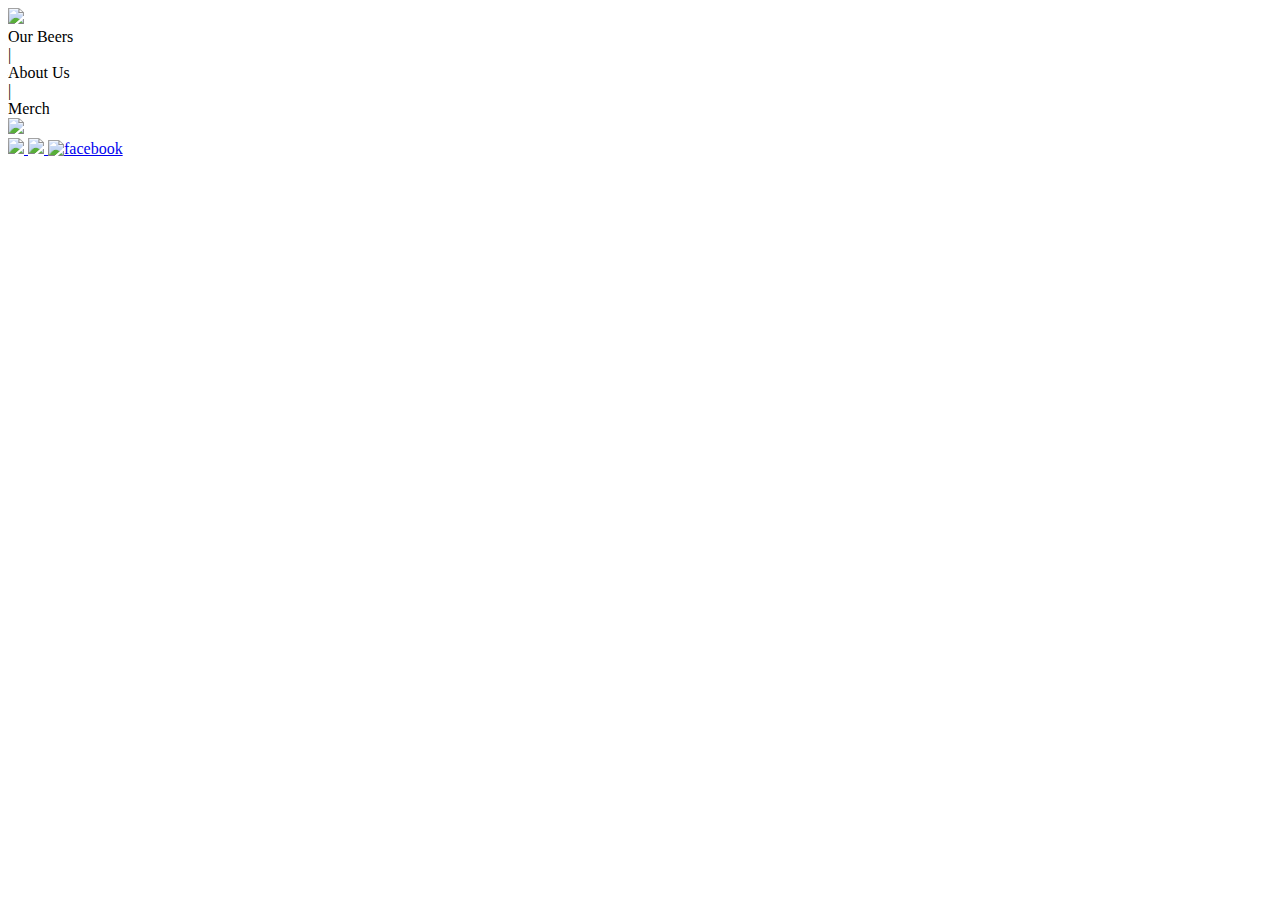
==== index.html @ 9380a45f "Add files via upload" ====
<!DOCTYPE html>
<html>
<head>
	<link rel="stylesheet" href="css/styles.css">
	<link rel="shortcut icon" href="images/favicon.ico"/>
		
	<title>Sandy Meadow Farm Brewing</title>
	
</head>



<body>

	<img id="background_image" src="images/SMFBrew_blackcircle_cropped.png"></img>

	<div id="heading_bar" class="title-page-bars">
		
		
		<div id="our-beers" class="heading-bar-titles" >Our Beers</div>
		<div id="divider1" class="heading-bar-titles"  >|</div>
		<div id="about-us" class="heading-bar-titles"  >About Us</div>		
		<div id="divider2" class="heading-bar-titles"  >|</div>
		<div id="merch" class="heading-bar-titles"     >Merch</div>
		
		<a href="https://www.smfbrewing.com">
			<img src="images/SMFbrew_whitecircle_cropped.png" id="heading_banner_image">
		<a/>
			
	</div>

	<div id="social_media_bar">
		<a href="https://www.instagram.com/smfbrewingco/" >
			<img src="images/instagram.png" id="instagram_image">
		</a>
		
		<a href="mailto:smfbrewingcompany@gmail.com">
			<img src="images/gmail_icon.png" id="gmail_image">
		</a>
		
		<a href="https://www.facebook.com/Sandy-Meadow-Farm-Brewing-Company-106405824204245/" >
			<img src="images/facebook_icon.png" id="facebook_image" alt="facebook">
		</a>
	</div>
	

	<script src="script/page_load.js"></script>	
</body>
</html>
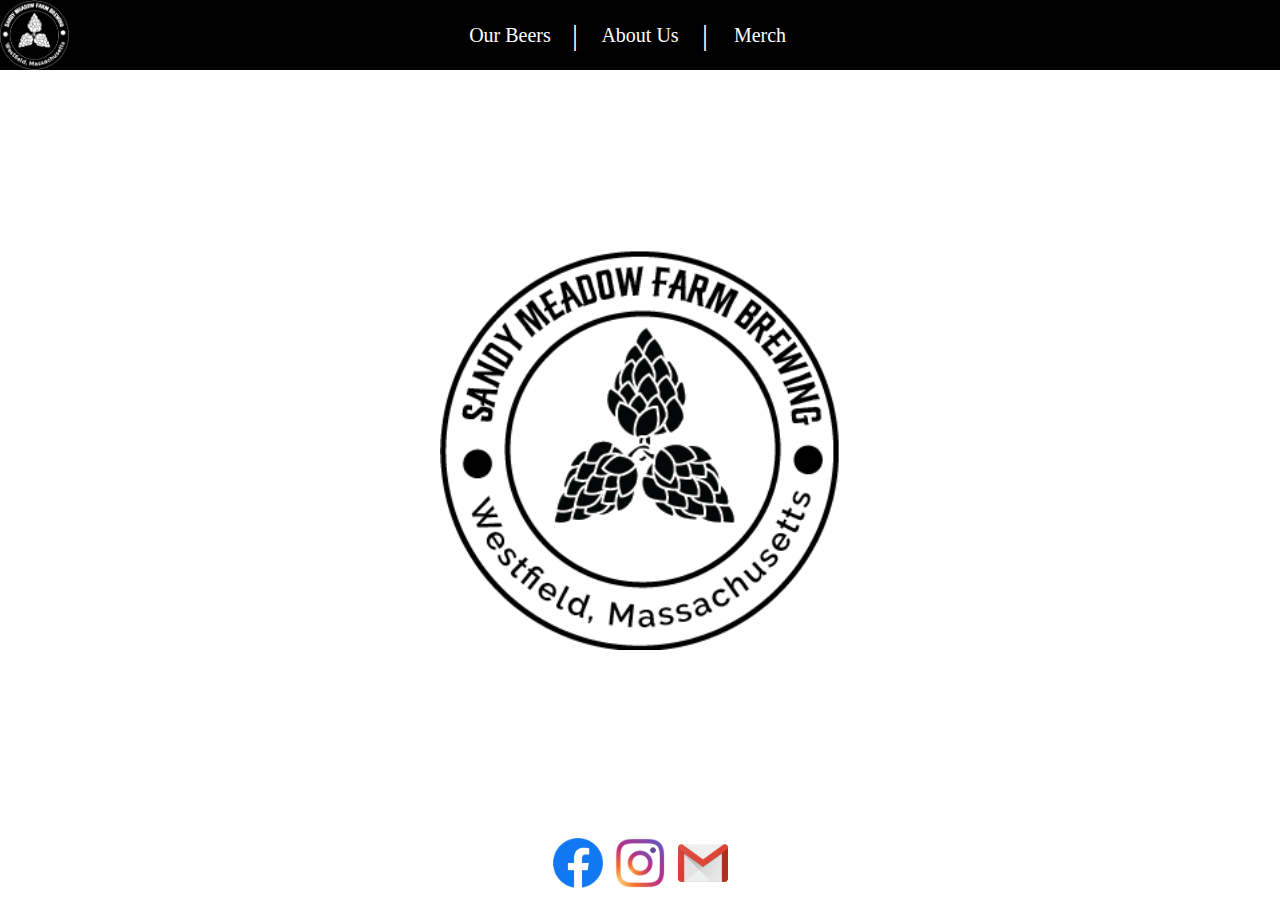
==== commit ca11b9d3: "first update for about us" ====
--- a/index.html
+++ b/index.html
@@ -5,6 +5,12 @@
 	<link rel="shortcut icon" href="images/favicon.ico"/>
 		
 	<title>Sandy Meadow Farm Brewing</title>
+	
+	<script src="https://ajax.googleapis.com/ajax/libs/jquery/3.4.1/jquery.min.js"></script>
+	
+	
+	<meta charset="UTF-8">
+
 	
 </head>
 
@@ -17,16 +23,24 @@
 	<div id="heading_bar" class="title-page-bars">
 		
 		
-		<div id="our-beers" class="heading-bar-titles" >Our Beers</div>
-		<div id="divider1" class="heading-bar-titles"  >|</div>
-		<div id="about-us" class="heading-bar-titles"  >About Us</div>		
-		<div id="divider2" class="heading-bar-titles"  >|</div>
-		<div id="merch" class="heading-bar-titles"     >Merch</div>
+		<div id="our-beers" class="heading-bar-titles"  >Our Beers</div>
+		<div id="divider1"  class="heading-bar-titles"  >|</div>
+		
+		<div id="about-us"  class="heading-bar-titles"  >About Us</div>		
+		
+		<div id="divider2"  class="heading-bar-titles"  >|</div>
+		<div id="merch"     class="heading-bar-titles"  >Merch</div>
+		
 		
 		<a href="https://www.smfbrewing.com">
 			<img src="images/SMFbrew_whitecircle_cropped.png" id="heading_banner_image">
-		<a/>
-			
+		</a>
+		
+		
+	</div>
+	
+	<div id="content-pane">
+	
 	</div>
 
 	<div id="social_media_bar">
@@ -35,7 +49,7 @@
 		</a>
 		
 		<a href="mailto:smfbrewingcompany@gmail.com">
-			<img src="images/gmail_icon.png" id="gmail_image">
+			<img src="images/Gmail_Icon.png" id="gmail_image">
 		</a>
 		
 		<a href="https://www.facebook.com/Sandy-Meadow-Farm-Brewing-Company-106405824204245/" >
@@ -44,6 +58,7 @@
 	</div>
 	
 
-	<script src="script/page_load.js"></script>	
+	<script src="script/javascript.js"></script>
+	
 </body>
 </html>--- a/css/styles.css
+++ b/css/styles.css
@@ -0,0 +1,191 @@
+body
+{	
+	background-color: #FFFFFF;
+	//background-image: url('../images/barley.jpg');
+	//background-size: 100% 100;
+}
+
+#heading_banner_image
+{
+	height: 100%;
+	width: auto;
+}
+
+#background_image
+{
+	position: absolute;
+	width: auto;
+	height: 70%;
+	max-width: 400px;
+	max-height: 400px;
+	margin: auto;
+	top: 0;
+	bottom: 0;
+	left: 0;
+	right: 0;
+}
+
+
+#instagram_image
+{
+	position: absolute;
+    margin: auto;
+    top: 0;
+    left: 0;
+    right: 0px;
+    bottom: 0;
+	height: 50px;
+	width: 50px;
+}
+
+#gmail_image
+{
+	position: absolute;
+    margin: auto;
+    top: 0;
+    left: 125px;
+    right: 0;
+    bottom: 0;
+	height: 50px;
+	width: 50px;
+}
+
+#facebook_image
+{
+	position: absolute;
+    margin: auto;
+    top: 0;
+    left: 0;
+    right: 125px;
+    bottom: 0;
+	height: 50px;
+	width: 50px;
+}
+
+#heading_bar
+{
+	position:fixed;
+	height: 70px;
+	left: 0px;
+	top: 0px;
+}
+
+#social_media_bar
+{
+	background-color: #FFFFFF;
+	position:absolute;
+	width: 100%;
+	height: 75px;
+	bottom: 0px;
+	left: 0px;
+}
+
+#our-beers
+{
+	margin: auto;
+    top: 0;
+    left: 0;
+    right: 260px;
+    bottom: 0;
+	font-size: 20px;
+	line-height: 70px;
+}
+
+#divider1
+{
+	margin: auto;
+    top: 0;
+    left: 0;
+    right: 130px;
+    bottom: 0;
+	font-size: 30px;
+	line-height: 70px;
+}
+
+#about-us
+{
+	margin: auto;
+    top: 0;
+    left: 0;
+    right: 0;
+    bottom: 0;
+	font-size: 20px;
+	line-height: 70px;
+}
+
+#divider2
+{
+	margin: auto;
+    top: 0;
+    left: 130px;
+    right: 0;
+    bottom: 0;
+	font-size: 30px;
+	line-height: 70px;
+}
+
+#merch
+{
+	margin: auto;
+    top: 0;
+    left: 240px;
+    right: 0;
+    bottom: 0;
+	font-size: 20px;
+	line-height: 70px;
+}
+
+#content-pane
+{
+	position: absolute;
+	top: 70px;
+	left: 0px;
+	bottom: 75px;
+	height: auto;
+	width: 100%;
+}
+
+.nonselectable {
+  -webkit-user-select: none;  /* Chrome all / Safari all */
+  -moz-user-select: none;     /* Firefox all */
+  -ms-user-select: none;      /* IE 10+ */
+  user-select: none;          /* Likely future */      
+}
+
+.title-page-bars
+{
+	display: block;
+	background-color: #000000;
+	position: absolute;
+	width: 100%;
+}
+
+.menu_buttons
+{
+	height: 0%;
+	width:  0%;
+	color: white;
+	text-align: center;
+	
+	font-family: "Palatino Linotype", "Book Antiqua", Palatino, serif;
+	font-size: 40px;
+	text-shadow: 2px 2px #000000;
+	background-color:white;
+	position: absolute;
+	visibility: hidden;
+	
+	border-width:2px;
+	border-style:solid;
+	border-color: black;
+}
+
+.heading-bar-titles
+{
+	display: inline-block;
+	width: fit-content;
+	width: -moz-fit-content;
+	position: absolute;
+	color: white;
+	text-align: center;
+	font-family: "Palatino Linotype", "Book Antiqua", Palatino, serif;
+}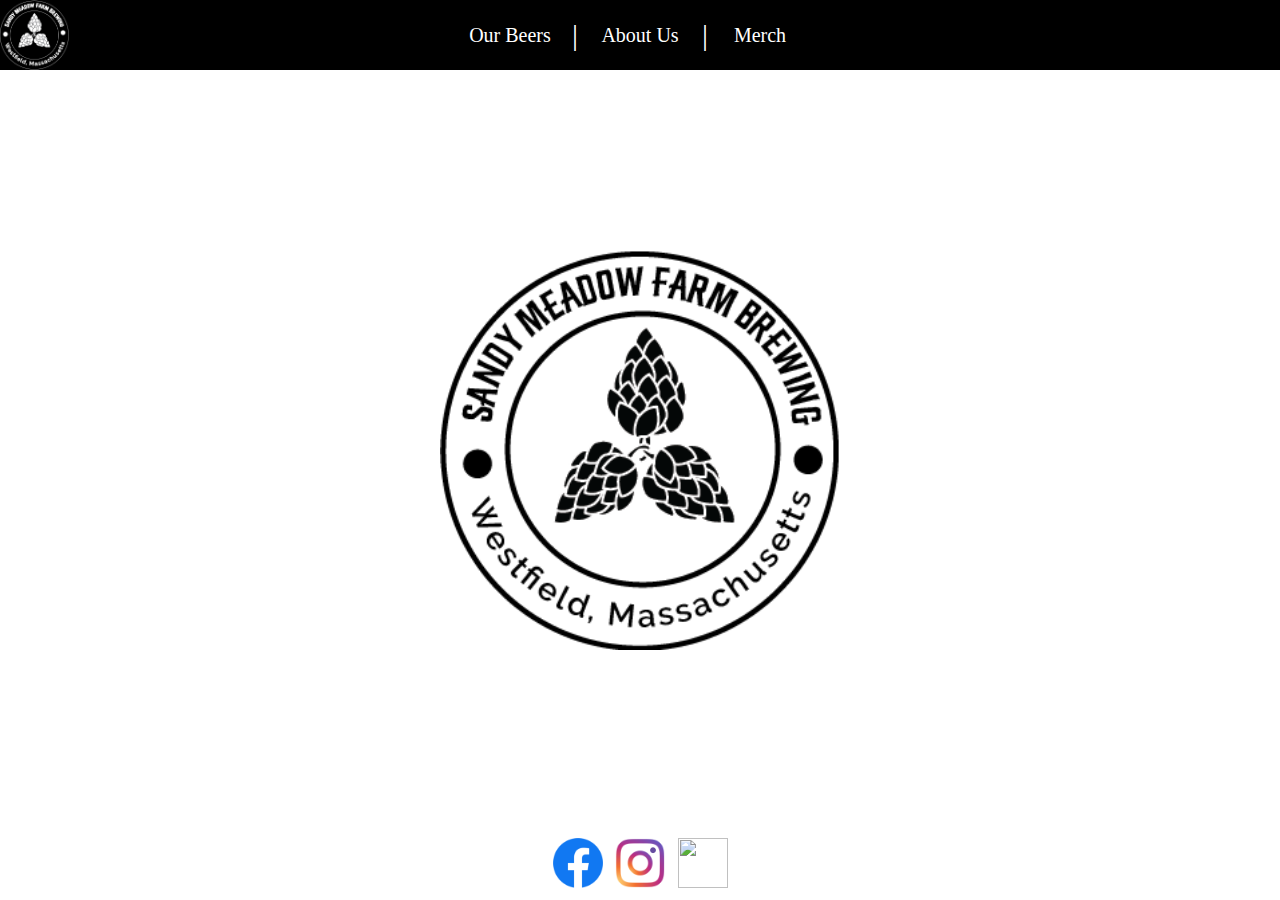
==== commit a4804c9d: "removed unused javascript" ====
--- a/index.html
+++ b/index.html
@@ -5,12 +5,6 @@
 	<link rel="shortcut icon" href="images/favicon.ico"/>
 		
 	<title>Sandy Meadow Farm Brewing</title>
-	
-	<script src="https://ajax.googleapis.com/ajax/libs/jquery/3.4.1/jquery.min.js"></script>
-	
-	
-	<meta charset="UTF-8">
-
 	
 </head>
 
@@ -23,24 +17,16 @@
 	<div id="heading_bar" class="title-page-bars">
 		
 		
-		<div id="our-beers" class="heading-bar-titles"  >Our Beers</div>
-		<div id="divider1"  class="heading-bar-titles"  >|</div>
-		
-		<div id="about-us"  class="heading-bar-titles"  >About Us</div>		
-		
-		<div id="divider2"  class="heading-bar-titles"  >|</div>
-		<div id="merch"     class="heading-bar-titles"  >Merch</div>
-		
+		<div id="our-beers" class="heading-bar-titles" >Our Beers</div>
+		<div id="divider1" class="heading-bar-titles"  >|</div>
+		<div id="about-us" class="heading-bar-titles"  >About Us</div>		
+		<div id="divider2" class="heading-bar-titles"  >|</div>
+		<div id="merch" class="heading-bar-titles"     >Merch</div>
 		
 		<a href="https://www.smfbrewing.com">
 			<img src="images/SMFbrew_whitecircle_cropped.png" id="heading_banner_image">
-		</a>
-		
-		
-	</div>
-	
-	<div id="content-pane">
-	
+		<a/>
+			
 	</div>
 
 	<div id="social_media_bar">
@@ -49,7 +35,7 @@
 		</a>
 		
 		<a href="mailto:smfbrewingcompany@gmail.com">
-			<img src="images/Gmail_Icon.png" id="gmail_image">
+			<img src="images/gmail_icon.png" id="gmail_image">
 		</a>
 		
 		<a href="https://www.facebook.com/Sandy-Meadow-Farm-Brewing-Company-106405824204245/" >
@@ -57,8 +43,5 @@
 		</a>
 	</div>
 	
-
-	<script src="script/javascript.js"></script>
-	
 </body>
 </html>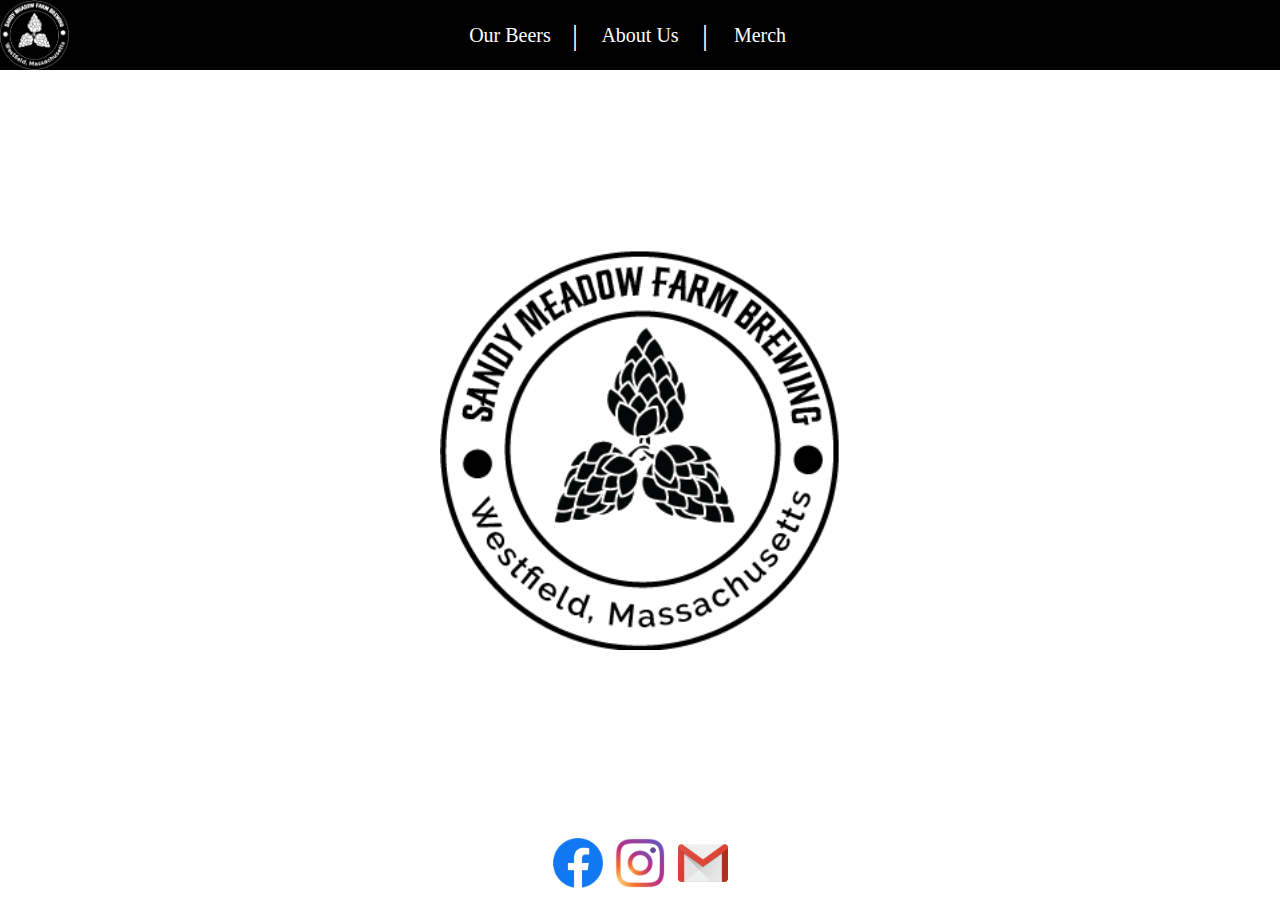
==== commit e7a559a3: "renamed gmail icon" ====
--- a/index.html
+++ b/index.html
@@ -35,7 +35,7 @@
 		</a>
 		
 		<a href="mailto:smfbrewingcompany@gmail.com">
-			<img src="images/gmail_icon.png" id="gmail_image">
+			<img src="images/gmail.png" id="gmail_image">
 		</a>
 		
 		<a href="https://www.facebook.com/Sandy-Meadow-Farm-Brewing-Company-106405824204245/" >
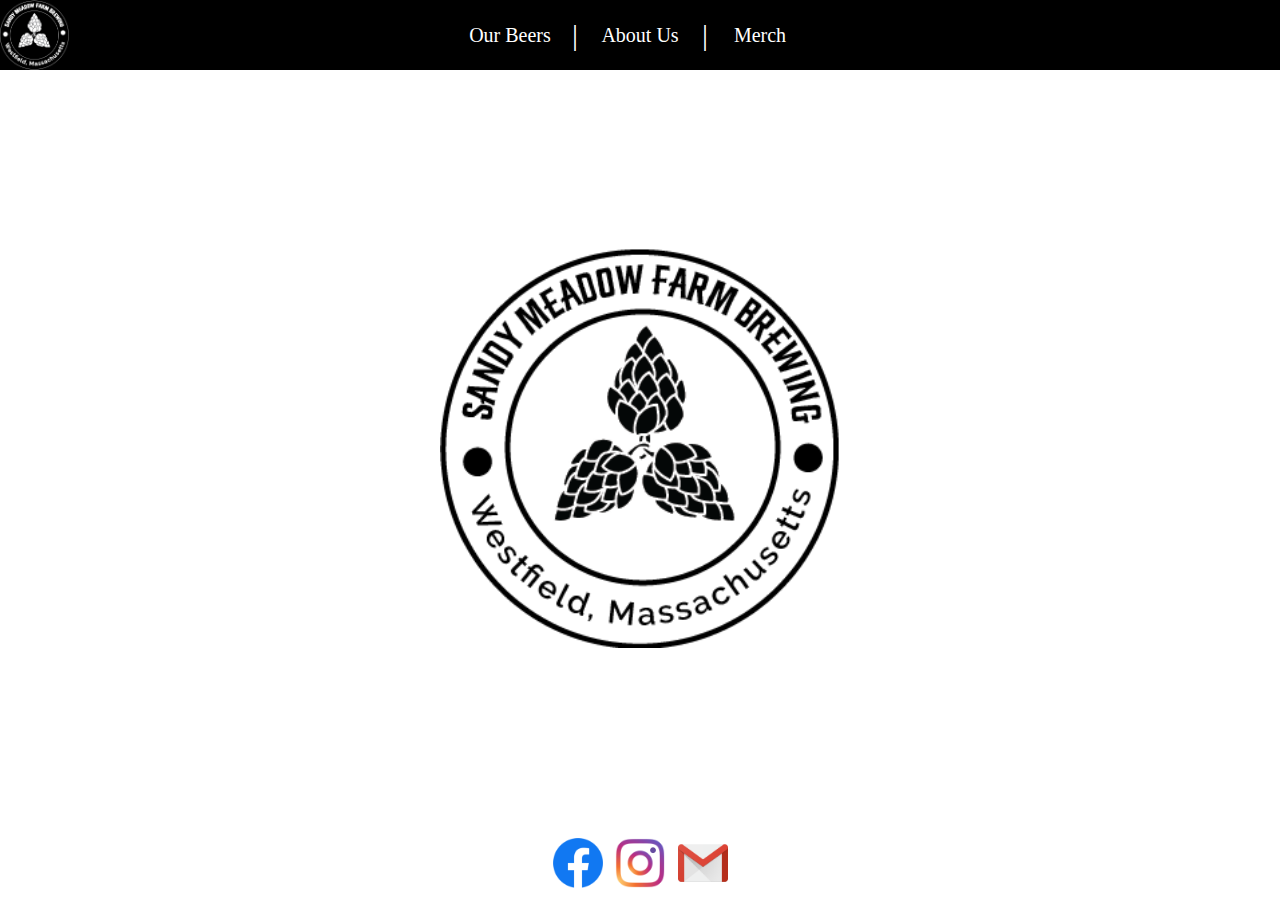
==== commit 2dd43ec5: "Many updates" ====
--- a/index.html
+++ b/index.html
@@ -6,27 +6,41 @@
 		
 	<title>Sandy Meadow Farm Brewing</title>
 	
+	<script src="https://ajax.googleapis.com/ajax/libs/jquery/3.4.1/jquery.min.js"></script>
+	
+	
+	<meta charset="UTF-8">
+
+	
 </head>
 
 
 
 <body>
 
-	<img id="background_image" src="images/SMFBrew_blackcircle_cropped.png"></img>
+	
 
 	<div id="heading_bar" class="title-page-bars">
 		
 		
-		<div id="our-beers" class="heading-bar-titles" >Our Beers</div>
-		<div id="divider1" class="heading-bar-titles"  >|</div>
-		<div id="about-us" class="heading-bar-titles"  >About Us</div>		
-		<div id="divider2" class="heading-bar-titles"  >|</div>
-		<div id="merch" class="heading-bar-titles"     >Merch</div>
+		<div id="our-beers" class="heading-bar-titles heading-bar-menus"  >Our Beers</div>
+		<div id="divider1"  class="heading-bar-titles nonselectable"  >|</div>
+		
+		<div id="about-us"  class="heading-bar-titles heading-bar-menus"  >About Us</div>		
+		
+		<div id="divider2"  class="heading-bar-titles nonselectable"  >|</div>
+		<div id="merch"     class="heading-bar-titles heading-bar-menus"  >Merch</div>
+		
 		
 		<a href="https://www.smfbrewing.com">
 			<img src="images/SMFbrew_whitecircle_cropped.png" id="heading_banner_image">
-		<a/>
-			
+		</a>
+		
+		
+	</div>
+	
+	<div id="content-pane">
+		<img id="background_image" src="images/SMFBrew_blackcircle_cropped.png"></img>
 	</div>
 
 	<div id="social_media_bar">
@@ -43,5 +57,8 @@
 		</a>
 	</div>
 	
+
+	<script src="script/javascript.js"></script>
+	
 </body>
 </html>--- a/css/styles.css
+++ b/css/styles.css
@@ -15,7 +15,7 @@
 {
 	position: absolute;
 	width: auto;
-	height: 70%;
+	height: 100%;
 	max-width: 400px;
 	max-height: 400px;
 	margin: auto;
@@ -188,4 +188,10 @@
 	color: white;
 	text-align: center;
 	font-family: "Palatino Linotype", "Book Antiqua", Palatino, serif;
+}
+
+.heading-bar-menus:hover
+{
+	cursor:pointer;
+	text-shadow: 2px 1px #0000FF;
 }